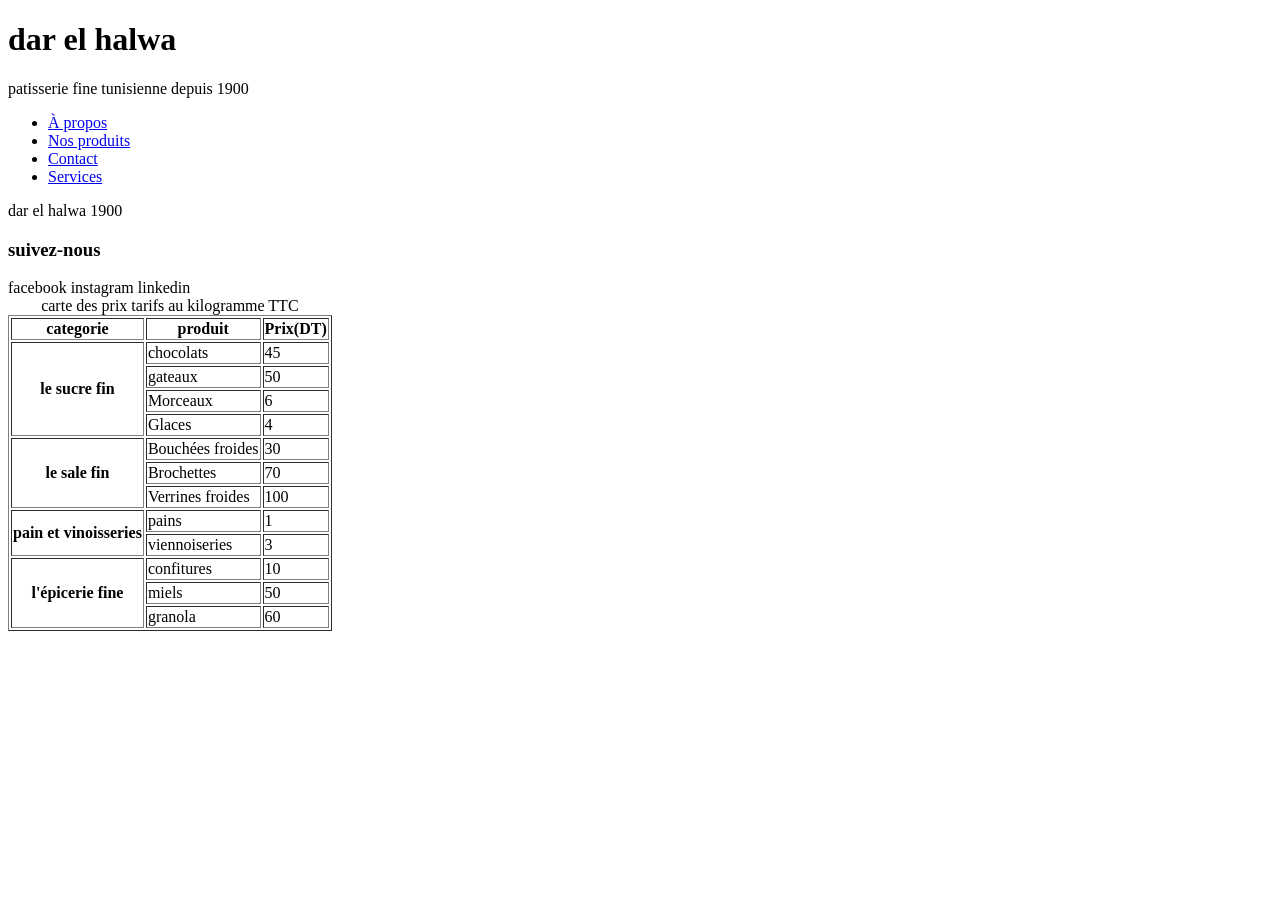
==== carte.html @ 07261acc "up date" ====
<!DOCTYPE html>
<html lang="fr">
<head>
    <meta charset="UTF-8">
    <meta name="viewport" content="width=device-width, initial-scale=1.0">
    <title>dar el halwa-patisserie fine tunisienne</title>
</head>
<body>
    <h1>dar el halwa</h1>
    <header>patisserie fine tunisienne depuis 1900 </header>
    <nav id="sommaire">
    <ul>
        <li><a href="index.html#apropos">À propos</a></li>
        <li><a href="index.html#produits">Nos produits</a></li>
        <li><a href="index.html#contact">Contact</a></li>
        <li><a href="index.html#services">Services</a></li>
        



    </ul>

    </nav>
    <main>
        <table border="1">
            <caption>carte des prix tarifs au kilogramme TTC</caption>
            <thead>
                <tr>
                    <th scope="col">categorie</th>
                    <th scope="col">produit</th>
                    <th scope="col">Prix(DT)</th>
                </tr>
            </thead>
            <tbody>
                <tr>
                    <th scope="rowgroup"rowspan="4">le sucre fin</th>
                    <td>chocolats</td>
                    <td>45</td>
                </tr>
               
                <tr>
                    <td>gateaux </td>
                    <td>50 </td>
                
                </tr>
                <tr>
                    <td>Morceaux</td>
                    <td>6</td>
                    
                </tr>
                <tr>
                    <td>Glaces</td>
                    <td>4</td>
                </tr>
                <tr>
                    <th scope="rowgroup" rowspan="3">le sale fin</th>
                    <td>Bouchées froides</td>
                    <td>30</td>
                </tr>
                <tr>
                    <td>Brochettes</td>
                    <td>70</td>
                </tr>
                <tr>
                    <td>Verrines froides</td>
                    <td>100</td>
                <tr>
                    <th scope="rowgroup" rowspan="2">pain et vinoisseries</th>
                    <td>pains</td>
                    <td>1</td>
                </tr>
                <tr>
                    <td>viennoiseries</td>
                    <td>3</td>
                </tr>
                <tr>
                    <th scope="rowgroup" rowspan="3">l'épicerie fine</th>
                    <td>confitures</td>
                    <td>10</td>
                </tr>
                <tr>
                    <td>miels</td>
                    <td>50</td>
                </tr>
                <tr>
                    <td>granola</td>
                    <td>60</td>
                </tr>
            </tbody>

    </main>
    <footer>
        dar el halwa 1900
        <h3>suivez-nous</h3>
        <a herf="https://www.facebook.com/darelhalwa" target=""-blank" rel="noopener">facebook</a>
        <a herf="https://www.instagram.com/darelhalwa" target=""-blank" rel="noopener">instagram</a>
        <a herf="https://www.linkedin.com/company/darelhalwa" target=""-blank" rel="noopener">linkedin</a>
    </footer>





    
</body>
</html>
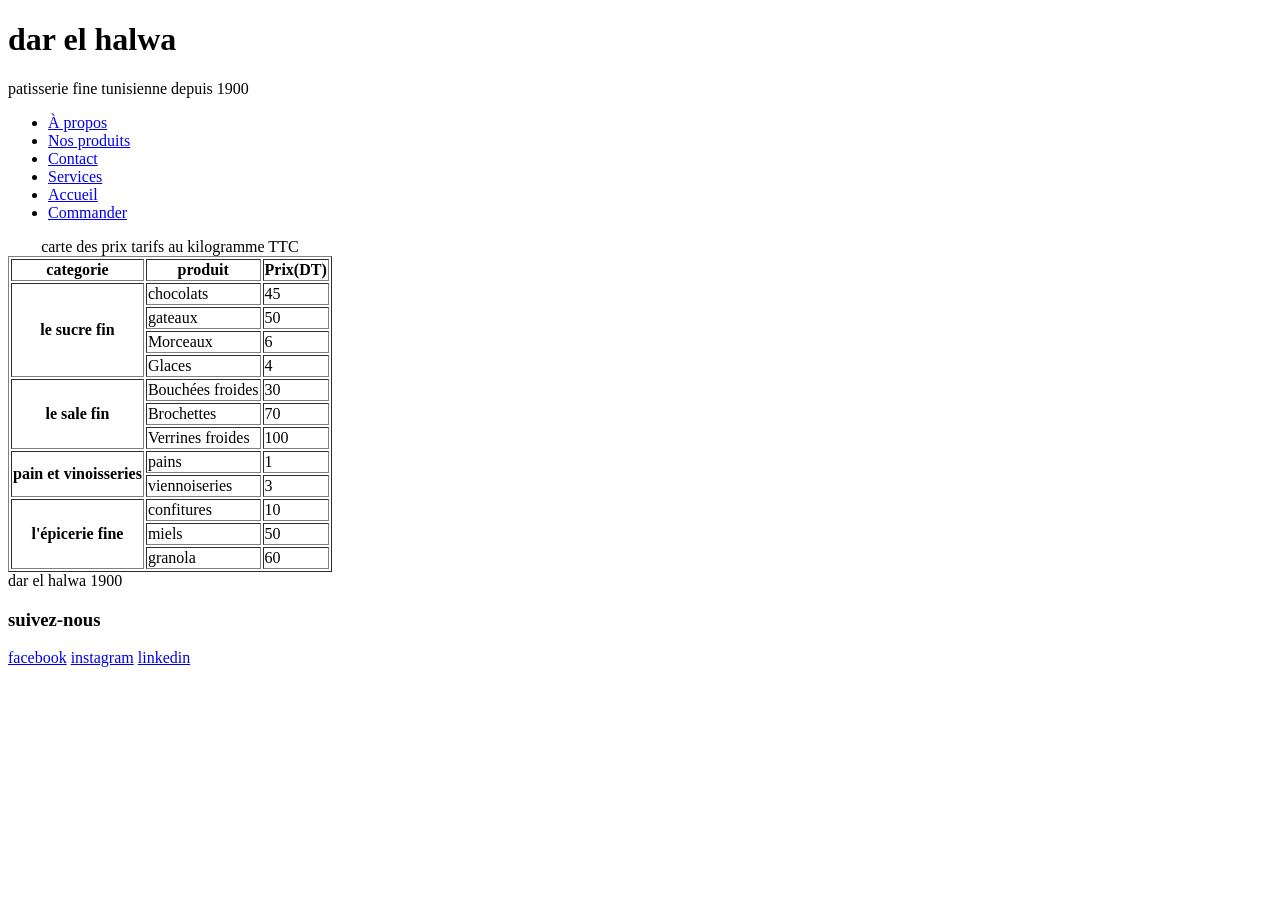
==== commit 57351ca2: "Creer la page de commande personnalisee" ====
--- a/carte.html
+++ b/carte.html
@@ -14,6 +14,9 @@
         <li><a href="index.html#produits">Nos produits</a></li>
         <li><a href="index.html#contact">Contact</a></li>
         <li><a href="index.html#services">Services</a></li>
+        <li><a href="index.html">Accueil</a></li>
+        <li><a href="commande.html">Commander</a></li>
+
         
 
 
@@ -33,7 +36,7 @@
             </thead>
             <tbody>
                 <tr>
-                    <th scope="rowgroup"rowspan="4">le sucre fin</th>
+                    <th scope="rowgroup" rowspan="4">le sucre fin</th>
                     <td>chocolats</td>
                     <td>45</td>
                 </tr>
@@ -87,14 +90,15 @@
                     <td>60</td>
                 </tr>
             </tbody>
+        </table>
 
     </main>
     <footer>
         dar el halwa 1900
         <h3>suivez-nous</h3>
-        <a herf="https://www.facebook.com/darelhalwa" target=""-blank" rel="noopener">facebook</a>
-        <a herf="https://www.instagram.com/darelhalwa" target=""-blank" rel="noopener">instagram</a>
-        <a herf="https://www.linkedin.com/company/darelhalwa" target=""-blank" rel="noopener">linkedin</a>
+        <a href="https://www.facebook.com/darelhalwa" target="_blank" rel="noopener">facebook</a>
+        <a href="https://www.instagram.com/darelhalwa" target="_blank" rel="noopener">instagram</a>
+        <a href="https://www.linkedin.com/company/darelhalwa" target="_blank" rel="noopener">linkedin</a>
     </footer>
 
 
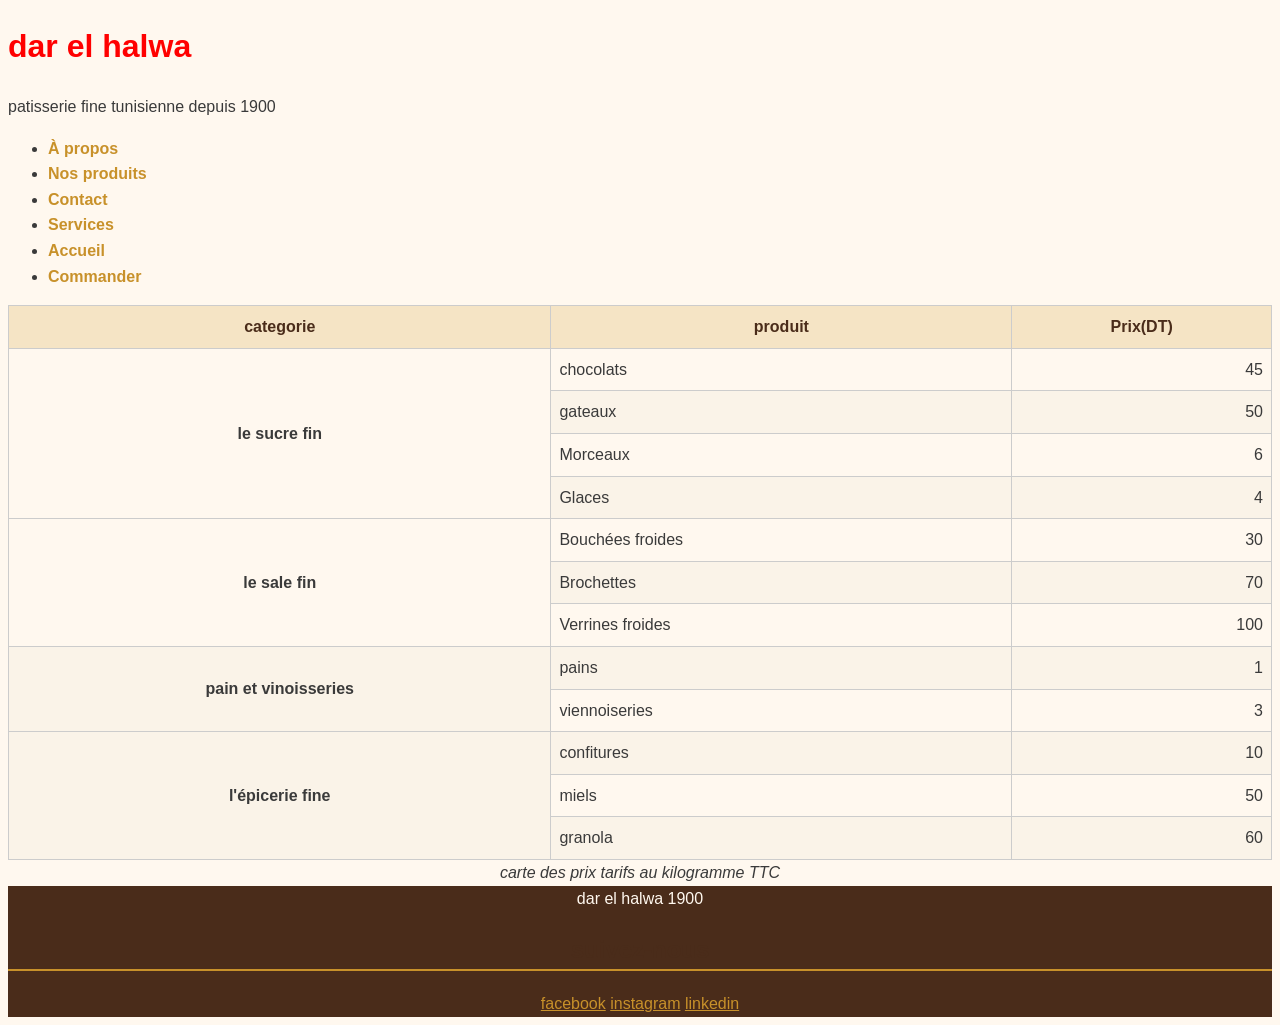
==== commit 671c06bd: "Improve Dar El Halwa website styling and media Co-authored-by: Copilot <223556219+Copilot@users.nore" ====
--- a/carte.html
+++ b/carte.html
@@ -4,6 +4,7 @@
     <meta charset="UTF-8">
     <meta name="viewport" content="width=device-width, initial-scale=1.0">
     <title>dar el halwa-patisserie fine tunisienne</title>
+    <link rel="stylesheet" href="css/style.css">
 </head>
 <body>
     <h1>dar el halwa</h1>
@@ -67,6 +68,7 @@
                 <tr>
                     <td>Verrines froides</td>
                     <td>100</td>
+                </tr>
                 <tr>
                     <th scope="rowgroup" rowspan="2">pain et vinoisseries</th>
                     <td>pains</td>
@@ -95,7 +97,7 @@
     </main>
     <footer>
         dar el halwa 1900
-        <h3>suivez-nous</h3>
+        <h2>suivez-nous</h2>
         <a href="https://www.facebook.com/darelhalwa" target="_blank" rel="noopener">facebook</a>
         <a href="https://www.instagram.com/darelhalwa" target="_blank" rel="noopener">instagram</a>
         <a href="https://www.linkedin.com/company/darelhalwa" target="_blank" rel="noopener">linkedin</a>
--- a/css/style.css
+++ b/css/style.css
@@ -0,0 +1,128 @@
+
+/* Normalisation du modèle de boîte */
+*, *::before, *::after {
+    box-sizing: border-box;
+}
+
+/* Charte graphique */
+:root {
+    --miel: #c8912a;
+    --chocolat: #4a2c1a;
+    --creme: #fff8ef;
+    --pistache: #6b8e4e;
+    --gris-texte: #3a3a3a;
+    --espace: 1rem;
+}
+
+body {
+    background-color: var(--creme);
+    color: var(--gris-texte);
+    font-family: Arial, Helvetica, sans-serif;
+    line-height: 1.6;
+    font-size: 1rem;
+}
+
+/* Sélecteurs demandés */
+h2 {
+    color: var(--chocolat);
+    border-bottom: 2px solid var(--miel);
+}
+
+nav a {
+    text-decoration: none;
+    color: var(--chocolat);
+    font-weight: bold;
+}
+
+strong {
+    color: var(--miel);
+}
+
+footer {
+    background-color: var(--chocolat);
+    color: var(--creme);
+    text-align: center;
+}
+
+p, li {
+    line-height: 1.6;
+}
+
+#contact {
+    background-color: white;
+    padding: var(--espace);
+}
+
+.mise-en-avant {
+    font-size: 1.2rem;
+    font-style: italic;
+}
+
+/* États des liens : garder cet ordre */
+a:link {
+    color: var(--miel);
+}
+
+a:visited {
+    color: var(--pistache);
+}
+
+a:hover {
+    text-decoration: underline;
+    color: var(--chocolat);
+}
+
+a:active {
+    color: var(--chocolat);
+}
+
+/* Modèle de boîte : section Contact */
+.carte-info {
+    width: 400px;
+    padding: 20px;
+    border: 2px solid var(--miel);
+    margin: 30px;
+}
+
+/* Tableau de carte.html */
+table {
+    border-collapse: collapse;
+    width: 100%;
+}
+
+thead {
+    background-color: #f5e4c5;
+    color: var(--chocolat);
+}
+
+th, td {
+    border: 1px solid #cccccc;
+    padding: 8px;
+}
+
+tbody tr td:last-child {
+    text-align: right;
+}
+
+tbody tr:nth-child(even) {
+    background-color: #faf3e8;
+}
+
+caption {
+    caption-side: bottom;
+    font-style: italic;
+}
+h1 {
+    color: red;
+}
+p {
+    color: green;
+}
+
+main p {
+    color: blue;
+}
+
+.mise-en-avant {
+    color: red;
+}
